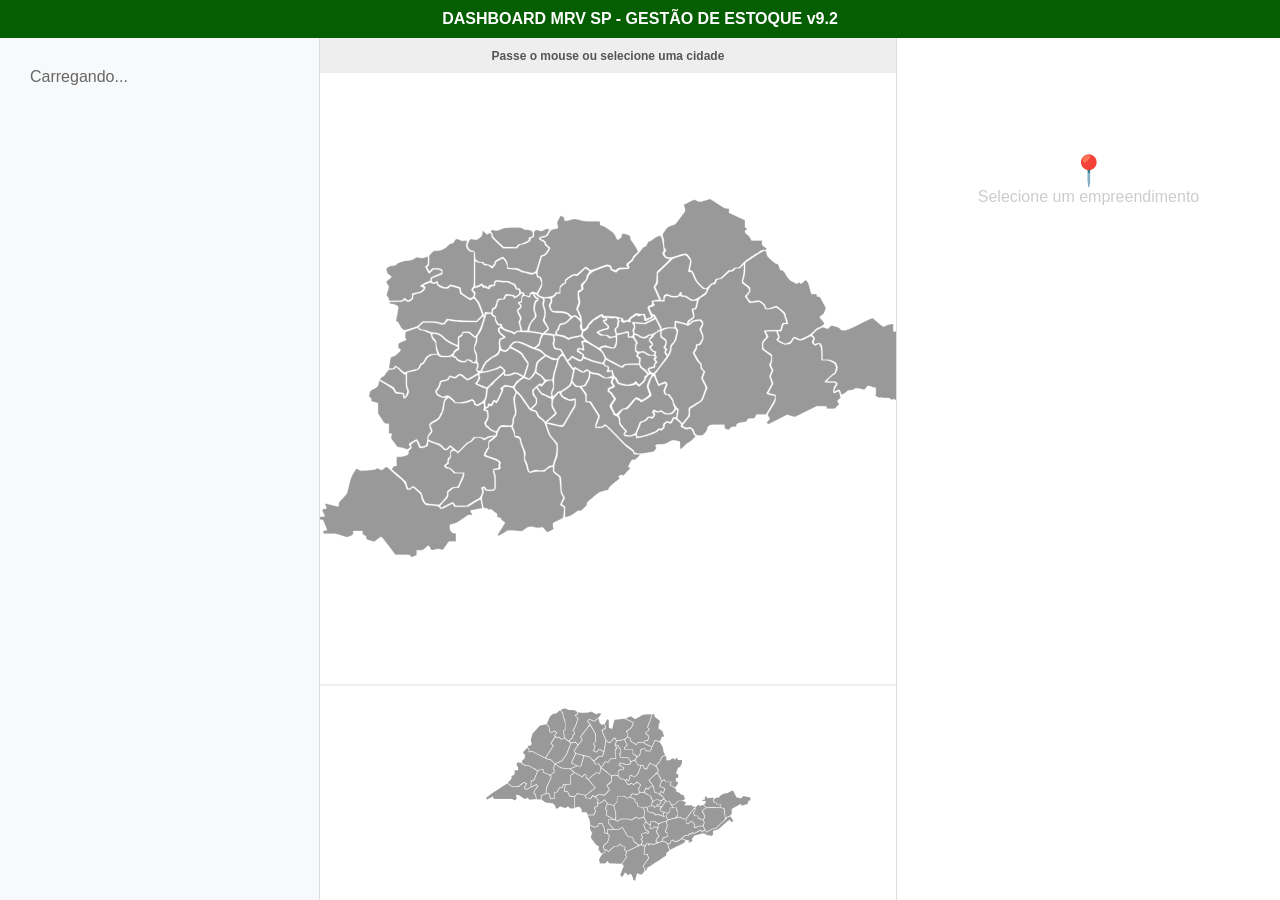
==== desktop.html @ 335ee375 "Update desktop.html" ====
<!DOCTYPE html>
<html lang="pt-br" class="notranslate">
<head>
    <meta charset="UTF-8">
    <meta name="google" content="notranslate">
    <meta name="viewport" content="width=device-width, initial-scale=1.0">
    <title>Dashboard MRV SP - v9.2</title>
    <link rel="stylesheet" href="style.css">
    <style>
        /* Estilo para o Título do Complexo ser clicável sem perder o visual */
        .separador-complexo-btn {
            background: #333;
            color: white;
            padding: 10px;
            font-size: 0.75rem;
            text-align: center;
            margin: 15px 0 5px 0;
            border-radius: 4px;
            font-weight: bold;
            text-transform: uppercase;
            width: 100%;
            border: none;
            display: block;
            cursor: pointer;
            transition: all 0.2s ease;
            box-shadow: 0 2px 4px rgba(0,0,0,0.2);
        }

        .separador-complexo-btn:hover {
            background: #444;
            transform: translateY(-2px); /* Efeito de levante no hover */
            box-shadow: 0 4px 8px rgba(0,0,0,0.3);
        }

        .separador-complexo-btn:active {
            transform: translateY(0);
            background: #222;
        }

        .notranslate { translate: no !important; }
    </style>
</head>
<body>

    <div class="header">DASHBOARD MRV SP - GESTÃO DE ESTOQUE v9.2</div>

    <div class="wrapper">
        <aside class="sidebar-esq" id="lista-imoveis">
            <div style="padding:20px; color:#666;">Carregando...</div>
        </aside>
        
        <main class="conteudo-centro">
            <div id="cidade-titulo">Passe o mouse ou selecione uma cidade</div> 
            <div id="caixa-a"></div> 
            <div id="caixa-b"></div> 
        </main>

        <aside class="sidebar-dir" id="ficha-tecnica">
            <div style="text-align:center; color:#ccc; margin-top:100px;">
                <p style="font-size: 30px;">📍</p>
                <p>Selecione um empreendimento</p>
            </div>
        </aside>
    </div>

    <script src="mrv-data.js"></script>
    <script src="mrv-engine.js"></script>
    
    <script>
        function gerarListaLateral() {
            const list = document.getElementById('lista-imoveis');
            if (!list) return;
            list.innerHTML = ""; 
            
            DADOS_PLANILHA.forEach(item => {
                if (!item.nome || item.nome.length > 45) return;

                if (item.tipo === 'N') {
                    // Criamos o Complexo como um BOTÃO em vez de uma DIV
                    const btnComplexo = document.createElement('button');
                    btnComplexo.className = "separador-complexo-btn notranslate";
                    btnComplexo.innerText = item.nome;
                    
                    // Ele recebe a mesma função de clique dos outros, 
                    // abrindo a vitrine do grupo todo
                    btnComplexo.onclick = () => comandoSelecao(item.id_path, item.cidade, item);
                    
                    list.appendChild(btnComplexo);
                } else {
                    const btn = document.createElement('button');
                    btn.className = `btRes notranslate`;
                    const idBotao = `btn-esq-${item.nome.replace(/[^a-zA-Z0-9]/g, '-')}`;
                    btn.id = idBotao;
                    btn.innerHTML = `<strong class="notranslate">${item.nome}</strong> ${obterHtmlEstoque(item.estoque, item.tipo)}`;
                    
                    btn.onclick = () => comandoSelecao(item.id_path, item.cidade, item);
                    list.appendChild(btn);
                }
            });
        }

        window.onload = function() {
            if (typeof iniciarApp === 'function') iniciarApp();
        };
    </script>
</body>
</html>
---- style.css ----
:root {
    --mrv-verde: #065e03;
    --mrv-verde-hover: #f0f7f0;
    --mrv-laranja: #ff8c00;
    --cinza-mapa: #999999;
    --texto-escuro: #333;
}

* { margin: 0; padding: 0; box-sizing: border-box; font-family: 'Segoe UI', sans-serif; }
body { display: flex; flex-direction: column; height: 100vh; overflow: hidden; background: white; }

.header { background: var(--mrv-verde); color: white; padding: 10px; text-align: center; font-weight: bold; }
.wrapper { display: flex; flex: 1; overflow: hidden; }

.sidebar-esq { width: 25%; border-right: 1px solid #ddd; overflow-y: auto; padding: 10px; background: #f8f9fa; }

.btRes { 
    width: 100%; padding: 8px 10px; margin-bottom: 5px; background: #fff; 
    border: 1px solid #eee; border-left: 4px solid var(--mrv-verde); 
    text-align: left; cursor: pointer; border-radius: 4px;
    display: flex; justify-content: space-between; align-items: center; 
    font-size: 0.72rem; transition: 0.15s;
}

.btRes strong { white-space: nowrap; overflow: hidden; text-overflow: ellipsis; max-width: 65%; }

.btRes:hover { 
    background: var(--mrv-verde-hover) !important; 
    border-color: var(--mrv-verde);
    transform: translateX(2px);
}

/* NOVO ESTILO SELECIONADO (Conforme o print enviado) */
.btRes.ativo { 
    background: var(--mrv-laranja) !important; 
    color: white !important; 
    border: 1px solid #d67e00 !important;
    font-weight: bold; 
}
.btRes.ativo .badge-estoque { color: white !important; }

.conteudo-centro { flex: 1; display: flex; flex-direction: column; }
#cidade-titulo { background: #eee; padding: 8px; text-align: center; font-weight: bold; font-size: 0.75rem; color: #555; height: 35px; display: flex; align-items: center; justify-content: center; }

#caixa-a { flex: 1.3; border-bottom: 2px solid #eee; display: flex; align-items: center; justify-content: center; overflow: hidden; padding: 10px; }
#caixa-b { flex: 0.45; display: flex; align-items: center; justify-content: center; overflow: hidden; padding: 5px; background: white; }

svg { width: 100%; height: 100%; }
path { fill: var(--cinza-mapa); stroke: #ffffff; stroke-width: 0.8; transition: 0.2s; pointer-events: all; }

#caixa-a path.commrv { fill: var(--mrv-verde); cursor: pointer; }
#caixa-a path:hover { fill: var(--mrv-laranja) !important; cursor: pointer; }
path.path-ativo { fill: var(--mrv-laranja) !important; stroke: #000 !important; stroke-width: 1.8px !important; }

#caixa-a path[id*="grandesaopaulo"] { fill: var(--mrv-verde) !important; cursor: pointer; }

.sidebar-dir { width: 30%; border-left: 1px solid #ddd; overflow-y: auto; padding: 15px; }
.vitrine-topo { background: var(--mrv-verde); color: white; padding: 8px; text-align: center; font-weight: bold; border-radius: 4px; margin-bottom: 15px; font-size: 0.75rem; }

.ficha-grid { display: grid; grid-template-columns: 1fr 1fr; gap: 8px; margin: 10px 0; }
.info-box { background: #f2f2f2; padding: 8px; border-radius: 4px; border: 1px solid #e5e5e5; }
.info-box label { display: block; font-size: 0.55rem; color: #777; font-weight: bold; text-transform: uppercase; }
.info-box span { font-size: 0.8rem; font-weight: 600; }
.badge-estoque { font-size: 0.7rem; font-weight: bold; }
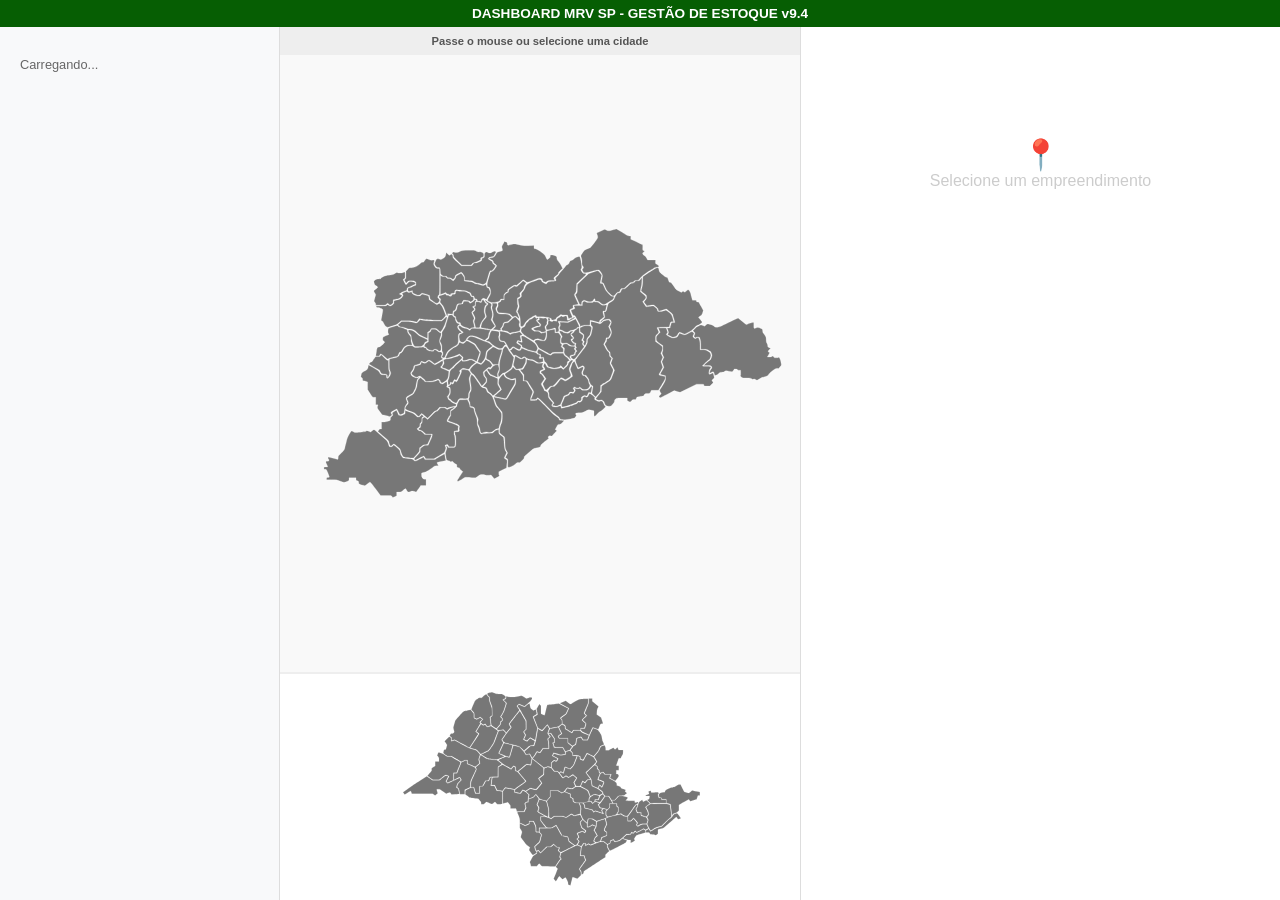
==== commit b599fb97: "Update desktop.html" ====
--- a/desktop.html
+++ b/desktop.html
@@ -4,49 +4,16 @@
     <meta charset="UTF-8">
     <meta name="google" content="notranslate">
     <meta name="viewport" content="width=device-width, initial-scale=1.0">
-    <title>Dashboard MRV SP - v9.2</title>
+    <title>Dashboard MRV SP - v9.4</title>
     <link rel="stylesheet" href="style.css">
-    <style>
-        /* Estilo para o Título do Complexo ser clicável sem perder o visual */
-        .separador-complexo-btn {
-            background: #333;
-            color: white;
-            padding: 10px;
-            font-size: 0.75rem;
-            text-align: center;
-            margin: 15px 0 5px 0;
-            border-radius: 4px;
-            font-weight: bold;
-            text-transform: uppercase;
-            width: 100%;
-            border: none;
-            display: block;
-            cursor: pointer;
-            transition: all 0.2s ease;
-            box-shadow: 0 2px 4px rgba(0,0,0,0.2);
-        }
-
-        .separador-complexo-btn:hover {
-            background: #444;
-            transform: translateY(-2px); /* Efeito de levante no hover */
-            box-shadow: 0 4px 8px rgba(0,0,0,0.3);
-        }
-
-        .separador-complexo-btn:active {
-            transform: translateY(0);
-            background: #222;
-        }
-
-        .notranslate { translate: no !important; }
-    </style>
 </head>
 <body>
 
-    <div class="header">DASHBOARD MRV SP - GESTÃO DE ESTOQUE v9.2</div>
+    <div class="header">DASHBOARD MRV SP - GESTÃO DE ESTOQUE v9.4</div>
 
     <div class="wrapper">
         <aside class="sidebar-esq" id="lista-imoveis">
-            <div style="padding:20px; color:#666;">Carregando...</div>
+            <div style="padding:20px; color:#666; font-size: 0.8rem;">Carregando...</div>
         </aside>
         
         <main class="conteudo-centro">
@@ -73,29 +40,21 @@
             list.innerHTML = ""; 
             
             DADOS_PLANILHA.forEach(item => {
-                if (!item.nome || item.nome.length > 45) return;
-
+                if (!item.nome) return;
+                const btn = document.createElement('button');
+                const idLimpo = item.nome.replace(/[^a-zA-Z0-9]/g, '-');
+                btn.id = `btn-esq-${idLimpo}`;
+                
                 if (item.tipo === 'N') {
-                    // Criamos o Complexo como um BOTÃO em vez de uma DIV
-                    const btnComplexo = document.createElement('button');
-                    btnComplexo.className = "separador-complexo-btn notranslate";
-                    btnComplexo.innerText = item.nome;
-                    
-                    // Ele recebe a mesma função de clique dos outros, 
-                    // abrindo a vitrine do grupo todo
-                    btnComplexo.onclick = () => comandoSelecao(item.id_path, item.cidade, item);
-                    
-                    list.appendChild(btnComplexo);
+                    btn.className = "separador-complexo-btn notranslate";
+                    btn.innerHTML = `<strong>${item.nome.toUpperCase()}</strong>`;
                 } else {
-                    const btn = document.createElement('button');
-                    btn.className = `btRes notranslate`;
-                    const idBotao = `btn-esq-${item.nome.replace(/[^a-zA-Z0-9]/g, '-')}`;
-                    btn.id = idBotao;
+                    btn.className = "btRes notranslate";
                     btn.innerHTML = `<strong class="notranslate">${item.nome}</strong> ${obterHtmlEstoque(item.estoque, item.tipo)}`;
-                    
-                    btn.onclick = () => comandoSelecao(item.id_path, item.cidade, item);
-                    list.appendChild(btn);
                 }
+                
+                btn.onclick = () => comandoSelecao(item.id_path, item.cidade, item);
+                list.appendChild(btn);
             });
         }
 
--- a/style.css
+++ b/style.css
@@ -1,64 +1,78 @@
 :root {
     --mrv-verde: #065e03;
-    --mrv-verde-hover: #f0f7f0;
     --mrv-laranja: #ff8c00;
-    --cinza-mapa: #999999;
+    --vermelho-mrv: #e31010;
     --texto-escuro: #333;
 }
 
 * { margin: 0; padding: 0; box-sizing: border-box; font-family: 'Segoe UI', sans-serif; }
 body { display: flex; flex-direction: column; height: 100vh; overflow: hidden; background: white; }
 
-.header { background: var(--mrv-verde); color: white; padding: 10px; text-align: center; font-weight: bold; }
+.header { background: var(--mrv-verde); color: white; padding: 6px; text-align: center; font-weight: bold; font-size: 0.85rem; }
 .wrapper { display: flex; flex: 1; overflow: hidden; }
 
-.sidebar-esq { width: 25%; border-right: 1px solid #ddd; overflow-y: auto; padding: 10px; background: #f8f9fa; }
+/* Barra Lateral Esquerda */
+.sidebar-esq { width: 280px; border-right: 1px solid #ddd; overflow-y: auto; padding: 10px 0; background: #f8f9fa; flex-shrink: 0; }
 
-.btRes { 
-    width: 100%; padding: 8px 10px; margin-bottom: 5px; background: #fff; 
-    border: 1px solid #eee; border-left: 4px solid var(--mrv-verde); 
-    text-align: left; cursor: pointer; border-radius: 4px;
-    display: flex; justify-content: space-between; align-items: center; 
-    font-size: 0.72rem; transition: 0.15s;
+.separador-complexo-btn, .btRes {
+    width: 92% !important;
+    margin: 4px auto !important;
+    min-height: 28px !important;
+    display: flex !important;
+    align-items: center !important;
+    padding: 4px 8px !important;
+    border-radius: 4px;
+    font-size: 0.68rem;
+    cursor: pointer;
+    border: 1px solid #ddd;
+    transition: 0.2s;
+    text-align: left;
 }
 
-.btRes strong { white-space: nowrap; overflow: hidden; text-overflow: ellipsis; max-width: 65%; }
+/* Estilo para COMPLEXO */
+.separador-complexo-btn { background: #333 !important; color: white !important; justify-content: center !important; font-weight: bold; text-transform: uppercase; border: none !important; }
+.separador-complexo-btn:hover { background: #444 !important; }
 
-.btRes:hover { 
-    background: var(--mrv-verde-hover) !important; 
-    border-color: var(--mrv-verde);
-    transform: translateX(2px);
-}
+/* Estilo para RESIDENCIAL */
+.btRes { background: #fff; border-left: 4px solid var(--mrv-verde) !important; justify-content: space-between; color: var(--texto-escuro); }
+.btRes:hover { background-color: #e0e0e0 !important; border: 1px solid var(--mrv-verde) !important; }
+.btRes.ativo { background-color: var(--mrv-laranja) !important; color: white !important; border: 1px solid var(--mrv-verde) !important; }
+.btRes.ativo strong { color: white !important; }
 
-/* NOVO ESTILO SELECIONADO (Conforme o print enviado) */
-.btRes.ativo { 
-    background: var(--mrv-laranja) !important; 
-    color: white !important; 
-    border: 1px solid #d67e00 !important;
-    font-weight: bold; 
-}
-.btRes.ativo .badge-estoque { color: white !important; }
+.badge-estoque { font-size: 0.62rem; font-weight: bold; white-space: nowrap; }
 
-.conteudo-centro { flex: 1; display: flex; flex-direction: column; }
-#cidade-titulo { background: #eee; padding: 8px; text-align: center; font-weight: bold; font-size: 0.75rem; color: #555; height: 35px; display: flex; align-items: center; justify-content: center; }
+/* Área Central */
+.conteudo-centro { flex: 1; display: flex; flex-direction: column; background: #fff; overflow: hidden; }
+#cidade-titulo { background: #eee; padding: 4px; text-align: center; font-weight: bold; font-size: 0.7rem; color: #555; height: 28px; display: flex; align-items: center; justify-content: center; }
 
-#caixa-a { flex: 1.3; border-bottom: 2px solid #eee; display: flex; align-items: center; justify-content: center; overflow: hidden; padding: 10px; }
-#caixa-b { flex: 0.45; display: flex; align-items: center; justify-content: center; overflow: hidden; padding: 5px; background: white; }
+#caixa-a { flex: 1.3; border-bottom: 2px solid #eee; display: flex; align-items: center; justify-content: center; padding: 10px; overflow: hidden; background: #f9f9f9; }
+#caixa-b { flex: 0.45; display: flex; align-items: center; justify-content: center; padding: 10px; background: white; overflow: hidden; }
 
-svg { width: 100%; height: 100%; }
-path { fill: var(--cinza-mapa); stroke: #ffffff; stroke-width: 0.8; transition: 0.2s; pointer-events: all; }
+/* MAPAS */
+svg { width: 100% !important; height: 100% !important; max-width: 100%; max-height: 100%; display: block; }
+path { fill: #777; stroke: #ffffff; stroke-width: 0.8; pointer-events: all; transition: 0.2s; }
+path.commrv { fill: var(--mrv-verde) !important; cursor: pointer; }
+path:not(.commrv):hover { fill: #bbb !important; }
+path.commrv:hover, path.path-ativo { fill: var(--mrv-laranja) !important; stroke: #000 !important; stroke-width: 1px !important; }
 
-#caixa-a path.commrv { fill: var(--mrv-verde); cursor: pointer; }
-#caixa-a path:hover { fill: var(--mrv-laranja) !important; cursor: pointer; }
-path.path-ativo { fill: var(--mrv-laranja) !important; stroke: #000 !important; stroke-width: 1.8px !important; }
+/* Vitrine Direita */
+.sidebar-dir { width: 480px; border-left: 1px solid #ddd; overflow-y: auto; padding: 10px; flex-shrink: 0; background: #fff; }
+.vitrine-topo { background: var(--mrv-verde); color: white; padding: 8px; text-align: center; font-weight: bold; border-radius: 4px; margin-bottom: 10px; font-size: 0.75rem; text-transform: uppercase; }
 
-#caixa-a path[id*="grandesaopaulo"] { fill: var(--mrv-verde) !important; cursor: pointer; }
+/* TABELA DE PREÇOS */
+.tabela-mrv { width: 100%; border-collapse: collapse; margin: 8px 0; font-size: 0.7rem; border: 1px solid #ddd; }
+.tabela-mrv th { background: #e0e0e0; padding: 6px; font-weight: 800; border: 1px solid #fff; text-transform: uppercase; }
+.tabela-mrv th.laranja { background: var(--mrv-laranja); color: #000; }
+.tabela-mrv td { padding: 6px; border: 1px solid #fff; text-align: center; background: #f8f8f8; }
+.tabela-mrv td.destaque { background: #fff3d6; font-weight: 800; color: var(--mrv-verde); }
 
-.sidebar-dir { width: 30%; border-left: 1px solid #ddd; overflow-y: auto; padding: 15px; }
-.vitrine-topo { background: var(--mrv-verde); color: white; padding: 8px; text-align: center; font-weight: bold; border-radius: 4px; margin-bottom: 15px; font-size: 0.75rem; }
+.info-box { background: #f2f2f2; padding: 6px 10px; border-radius: 4px; border: 1px solid #e5e5e5; display: flex; align-items: center; justify-content: space-between; margin-bottom: 5px; }
+.info-box label { font-size: 0.55rem; color: #666; font-weight: bold; text-transform: uppercase; }
+.info-box span { font-size: 0.7rem; font-weight: 700; color: #333; }
 
-.ficha-grid { display: grid; grid-template-columns: 1fr 1fr; gap: 8px; margin: 10px 0; }
-.info-box { background: #f2f2f2; padding: 8px; border-radius: 4px; border: 1px solid #e5e5e5; }
-.info-box label { display: block; font-size: 0.55rem; color: #777; font-weight: bold; text-transform: uppercase; }
-.info-box span { font-size: 0.8rem; font-weight: 600; }
-.badge-estoque { font-size: 0.7rem; font-weight: bold; }
+.box-argumento { margin-top: 6px; padding: 8px; border-radius: 4px; border-left: 4px solid #ddd; }
+.box-argumento label { display: block; font-size: 0.52rem; font-weight: bold; text-transform: uppercase; margin-bottom: 2px; }
+.box-argumento p { font-size: 0.72rem; color: #444; line-height: 1.3; }
+.box-dica { background: #fffde6; border-left-color: #f3d221; }
+
+.btn-maps { display: inline-flex; align-items: center; background: #4285F4; color: white !important; text-decoration: none; padding: 4px 8px; border-radius: 4px; font-size: 0.65rem; font-weight: bold; }
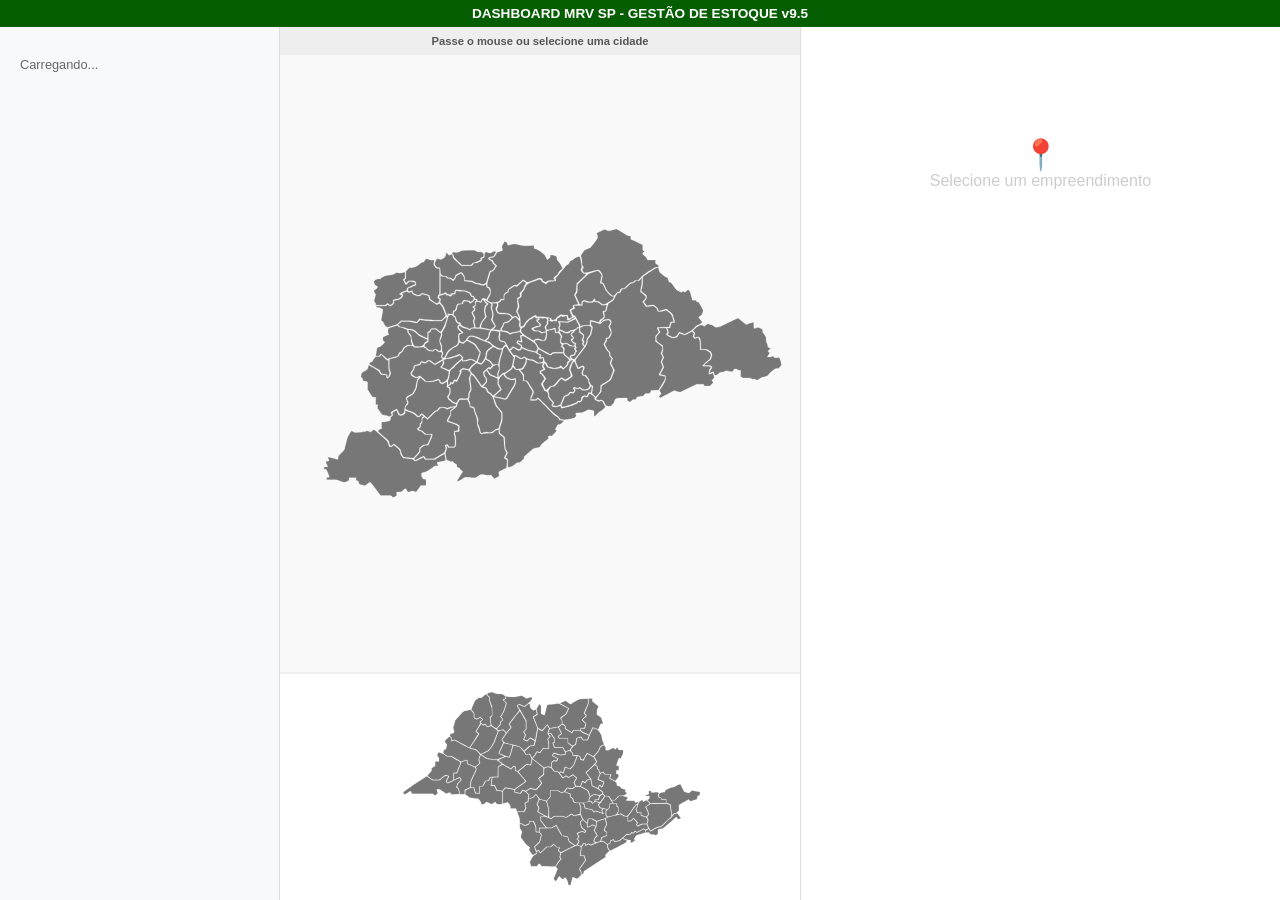
==== commit 929dd167: "Update desktop.html" ====
--- a/desktop.html
+++ b/desktop.html
@@ -4,12 +4,12 @@
     <meta charset="UTF-8">
     <meta name="google" content="notranslate">
     <meta name="viewport" content="width=device-width, initial-scale=1.0">
-    <title>Dashboard MRV SP - v9.4</title>
+    <title>Dashboard MRV SP - v9.5</title>
     <link rel="stylesheet" href="style.css">
 </head>
 <body>
 
-    <div class="header">DASHBOARD MRV SP - GESTÃO DE ESTOQUE v9.4</div>
+    <div class="header">DASHBOARD MRV SP - GESTÃO DE ESTOQUE v9.5</div>
 
     <div class="wrapper">
         <aside class="sidebar-esq" id="lista-imoveis">
@@ -53,7 +53,9 @@
                     btn.innerHTML = `<strong class="notranslate">${item.nome}</strong> ${obterHtmlEstoque(item.estoque, item.tipo)}`;
                 }
                 
-                btn.onclick = () => comandoSelecao(item.id_path, item.cidade, item);
+                btn.onclick = () => {
+                    comandoSelecao(item.id_path, item.cidade, item);
+                };
                 list.appendChild(btn);
             });
         }
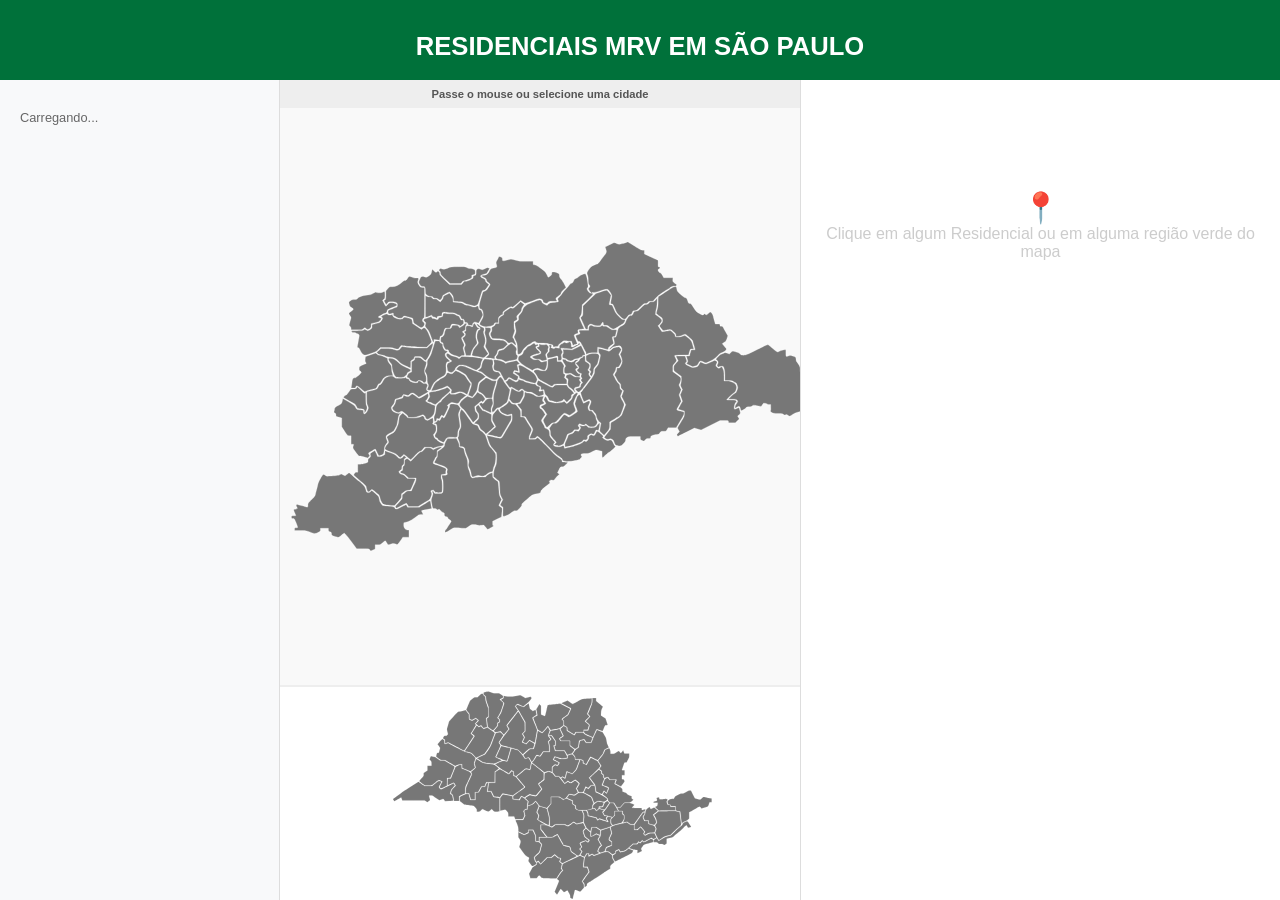
==== commit 13e6f0f9: "Update desktop.html" ====
--- a/desktop.html
+++ b/desktop.html
@@ -4,12 +4,30 @@
     <meta charset="UTF-8">
     <meta name="google" content="notranslate">
     <meta name="viewport" content="width=device-width, initial-scale=1.0">
-    <title>Dashboard MRV SP - v9.5</title>
+    <title>Dashboard MRV SP - v9.6</title>
     <link rel="stylesheet" href="style.css">
+    <style>
+        /* Ajuste da Faixa Verde conforme solicitado */
+        .header {
+            background-color: #00713a !important;
+            height: 80px !important;
+            line-height: 80px !important; /* Centraliza o texto verticalmente */
+            font-size: 1.6rem !important;
+            font-weight: bold !important;
+            text-align: center !important;
+            color: white !important;
+            display: block !important;
+        }
+        
+        /* Garante que o conteúdo abaixo não fique colado na faixa */
+        .wrapper {
+            height: calc(100vh - 80px);
+        }
+    </style>
 </head>
 <body>
 
-    <div class="header">DASHBOARD MRV SP - GESTÃO DE ESTOQUE v9.5</div>
+    <div class="header">RESIDENCIAIS MRV EM SÃO PAULO</div>
 
     <div class="wrapper">
         <aside class="sidebar-esq" id="lista-imoveis">
@@ -25,7 +43,7 @@
         <aside class="sidebar-dir" id="ficha-tecnica">
             <div style="text-align:center; color:#ccc; margin-top:100px;">
                 <p style="font-size: 30px;">📍</p>
-                <p>Selecione um empreendimento</p>
+                <p>Clique em algum Residencial ou em alguma região verde do mapa</p>
             </div>
         </aside>
     </div>
@@ -34,6 +52,7 @@
     <script src="mrv-engine.js"></script>
     
     <script>
+        // Função atualizada para garantir a troca de mapa ao clicar no botão
         function gerarListaLateral() {
             const list = document.getElementById('lista-imoveis');
             if (!list) return;
@@ -53,8 +72,12 @@
                     btn.innerHTML = `<strong class="notranslate">${item.nome}</strong> ${obterHtmlEstoque(item.estoque, item.tipo)}`;
                 }
                 
+                // O ONCLICK agora passa o id_path e cidade para disparar a lógica do engine
                 btn.onclick = () => {
-                    comandoSelecao(item.id_path, item.cidade, item);
+                    if (typeof comandoSelecao === 'function') {
+                        // Passamos o id_path e a cidade (que é o ID da região no mapa)
+                        comandoSelecao(item.id_path, item.cidade, item);
+                    }
                 };
                 list.appendChild(btn);
             });
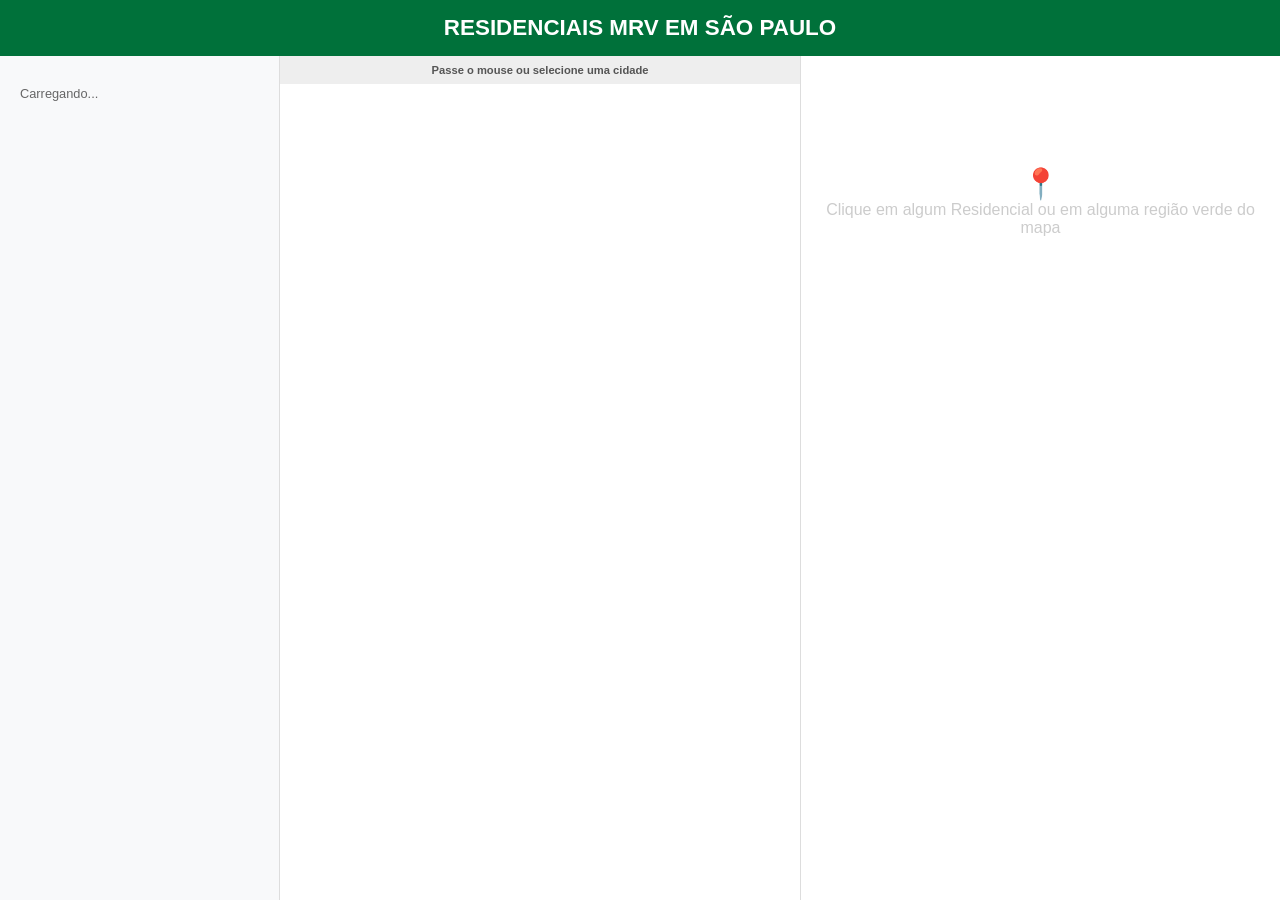
==== commit 374e55e2: "Update desktop.html" ====
--- a/desktop.html
+++ b/desktop.html
@@ -7,21 +7,29 @@
     <title>Dashboard MRV SP - v9.6</title>
     <link rel="stylesheet" href="style.css">
     <style>
-        /* Ajuste da Faixa Verde conforme solicitado */
+        /* Ajuste da Faixa Verde (Reduzida em 30%) */
         .header {
             background-color: #00713a !important;
-            height: 80px !important;
-            line-height: 80px !important; /* Centraliza o texto verticalmente */
-            font-size: 1.6rem !important;
+            height: 56px !important; /* Altura reduzida */
+            line-height: 56px !important; 
+            font-size: 1.4rem !important;
             font-weight: bold !important;
             text-align: center !important;
             color: white !important;
             display: block !important;
+            border: none !important;
+        }
+
+        /* Remove a cor cinza e bordas da caixa do mapa */
+        #caixa-a {
+            background: none !important;
+            background-color: transparent !important;
+            border: none !important;
+            box-shadow: none !important;
         }
         
-        /* Garante que o conteúdo abaixo não fique colado na faixa */
         .wrapper {
-            height: calc(100vh - 80px);
+            height: calc(100vh - 56px);
         }
     </style>
 </head>
@@ -52,7 +60,6 @@
     <script src="mrv-engine.js"></script>
     
     <script>
-        // Função atualizada para garantir a troca de mapa ao clicar no botão
         function gerarListaLateral() {
             const list = document.getElementById('lista-imoveis');
             if (!list) return;
@@ -72,10 +79,8 @@
                     btn.innerHTML = `<strong class="notranslate">${item.nome}</strong> ${obterHtmlEstoque(item.estoque, item.tipo)}`;
                 }
                 
-                // O ONCLICK agora passa o id_path e cidade para disparar a lógica do engine
                 btn.onclick = () => {
                     if (typeof comandoSelecao === 'function') {
-                        // Passamos o id_path e a cidade (que é o ID da região no mapa)
                         comandoSelecao(item.id_path, item.cidade, item);
                     }
                 };
--- a/style.css
+++ b/style.css
@@ -1,5 +1,5 @@
 :root {
-    --mrv-verde: #065e03;
+    --mrv-verde: #00713a; /* Ajustado para o tom oficial das fotos */
     --mrv-laranja: #ff8c00;
     --vermelho-mrv: #e31010;
     --texto-escuro: #333;
@@ -8,8 +8,26 @@
 * { margin: 0; padding: 0; box-sizing: border-box; font-family: 'Segoe UI', sans-serif; }
 body { display: flex; flex-direction: column; height: 100vh; overflow: hidden; background: white; }
 
-.header { background: var(--mrv-verde); color: white; padding: 6px; text-align: center; font-weight: bold; font-size: 0.85rem; }
-.wrapper { display: flex; flex: 1; overflow: hidden; }
+/* FAIXA VERDE CENTRALIZADA */
+.header { 
+    background: var(--mrv-verde) !important; 
+    color: white !important; 
+    height: 48px !important; 
+    display: flex !important;
+    align-items: center !important;    /* Meio vertical */
+    justify-content: center !important; /* Meio horizontal */
+    font-weight: bold; 
+    font-size: 1.3rem; 
+    text-align: center;
+    width: 100%;
+}
+
+.wrapper { 
+    display: flex; 
+    flex: 1; 
+    height: calc(100vh - 48px); /* Desconta a faixa exata */
+    overflow: hidden; 
+}
 
 /* Barra Lateral Esquerda */
 .sidebar-esq { width: 280px; border-right: 1px solid #ddd; overflow-y: auto; padding: 10px 0; background: #f8f9fa; flex-shrink: 0; }
@@ -45,7 +63,18 @@
 .conteudo-centro { flex: 1; display: flex; flex-direction: column; background: #fff; overflow: hidden; }
 #cidade-titulo { background: #eee; padding: 4px; text-align: center; font-weight: bold; font-size: 0.7rem; color: #555; height: 28px; display: flex; align-items: center; justify-content: center; }
 
-#caixa-a { flex: 1.3; border-bottom: 2px solid #eee; display: flex; align-items: center; justify-content: center; padding: 10px; overflow: hidden; background: #f9f9f9; }
+/* CAIXA DO MAPA SEM COR E SEM BORDAS */
+#caixa-a { 
+    flex: 1.3; 
+    display: flex; 
+    align-items: center; 
+    justify-content: center; 
+    padding: 10px; 
+    overflow: hidden; 
+    background: transparent !important; /* Removido o cinza */
+    border: none !important;            /* Removida a borda inferior */
+}
+
 #caixa-b { flex: 0.45; display: flex; align-items: center; justify-content: center; padding: 10px; background: white; overflow: hidden; }
 
 /* MAPAS */
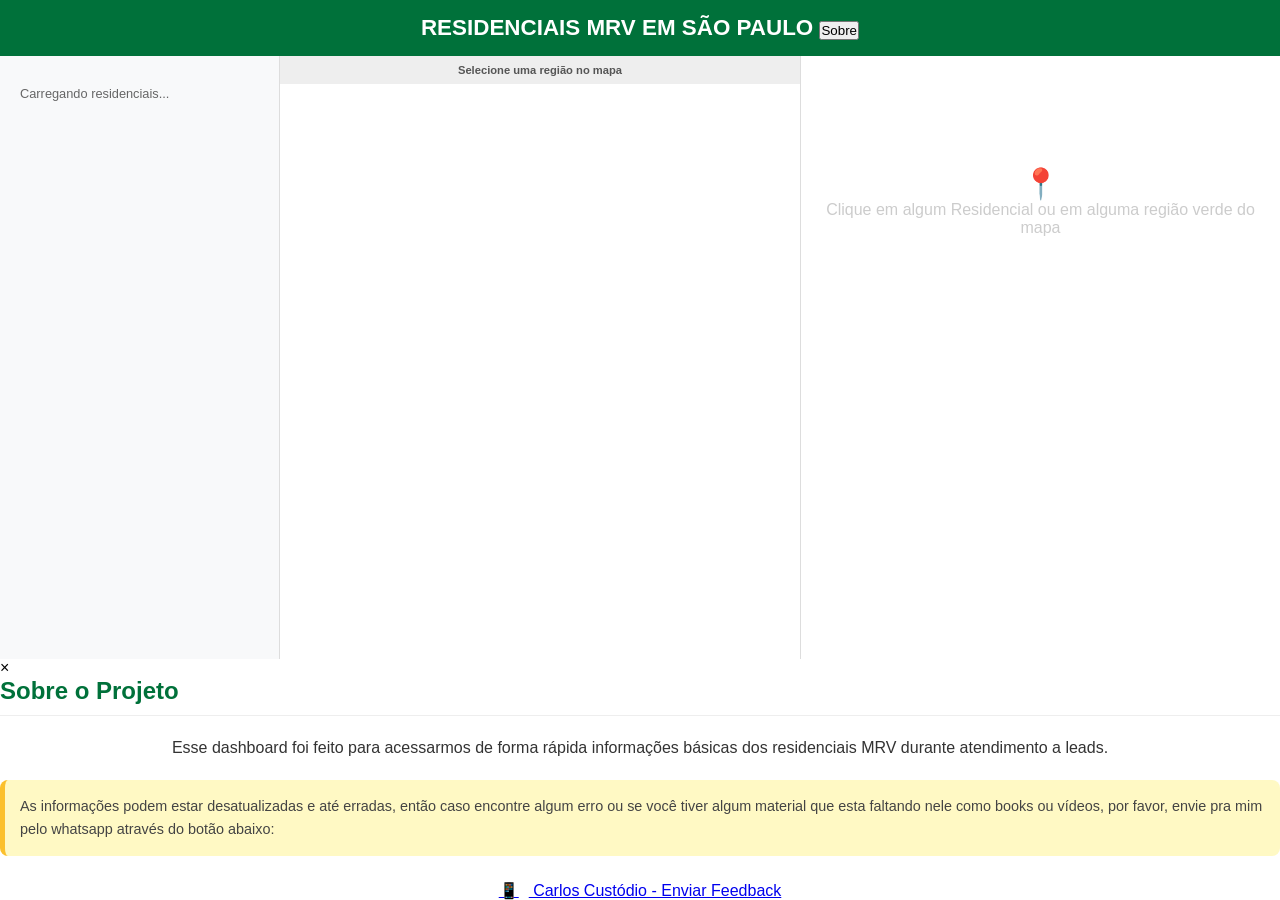
==== commit 506e0428: "Update desktop.html" ====
--- a/desktop.html
+++ b/desktop.html
@@ -4,46 +4,23 @@
     <meta charset="UTF-8">
     <meta name="google" content="notranslate">
     <meta name="viewport" content="width=device-width, initial-scale=1.0">
-    <title>Dashboard MRV SP - v9.6</title>
+    <title>Dashboard MRV SP</title>
     <link rel="stylesheet" href="style.css">
-    <style>
-        /* Ajuste da Faixa Verde (Reduzida em 30%) */
-        .header {
-            background-color: #00713a !important;
-            height: 56px !important; /* Altura reduzida */
-            line-height: 56px !important; 
-            font-size: 1.4rem !important;
-            font-weight: bold !important;
-            text-align: center !important;
-            color: white !important;
-            display: block !important;
-            border: none !important;
-        }
-
-        /* Remove a cor cinza e bordas da caixa do mapa */
-        #caixa-a {
-            background: none !important;
-            background-color: transparent !important;
-            border: none !important;
-            box-shadow: none !important;
-        }
-        
-        .wrapper {
-            height: calc(100vh - 56px);
-        }
-    </style>
 </head>
 <body>
 
-    <div class="header">RESIDENCIAIS MRV EM SÃO PAULO</div>
+    <div class="header">
+        RESIDENCIAIS MRV EM SÃO PAULO
+        <button id="btn-sobre">Sobre</button>
+    </div>
 
     <div class="wrapper">
         <aside class="sidebar-esq" id="lista-imoveis">
-            <div style="padding:20px; color:#666; font-size: 0.8rem;">Carregando...</div>
+            <div style="padding:20px; color:#666; font-size: 0.8rem;">Carregando residenciais...</div>
         </aside>
         
         <main class="conteudo-centro">
-            <div id="cidade-titulo">Passe o mouse ou selecione uma cidade</div> 
+            <div id="cidade-titulo">Selecione uma região no mapa</div> 
             <div id="caixa-a"></div> 
             <div id="caixa-b"></div> 
         </main>
@@ -56,41 +33,31 @@
         </aside>
     </div>
 
+    <div id="modal-sobre" class="modal">
+        <div class="modal-content">
+            <span class="modal-close">&times;</span>
+            <h2 style="color: var(--mrv-verde); margin-bottom: 10px;">Sobre o Projeto</h2>
+            <hr style="border: 0; border-top: 1px solid #eee; margin-bottom: 20px;">
+            
+            <div class="modal-body" style="text-align: center;">
+                <p style="margin-bottom: 20px; color: #333; line-height: 1.5;">
+                    Esse dashboard foi feito para acessarmos de forma rápida informações básicas dos residenciais MRV durante atendimento a leads.
+                </p>
+                
+                <div style="background: #fff9c4; padding: 15px; border-radius: 8px; border-left: 5px solid #fbc02d; margin-bottom: 25px; text-align: left;">
+                    <p style="font-size: 0.9rem; color: #444; line-height: 1.6;">
+                        As informações podem estar desatualizadas e até erradas, então caso encontre algum erro ou se você tiver algum material que esta faltando nele como books ou vídeos, por favor, envie pra mim pelo whatsapp através do botão abaixo:
+                    </p>
+                </div>
+
+                <a href="https://wa.me/5511999999999?text=Olá%20Carlos,%20encontrei%20um%20erro/material%20para%20o%20Dashboard" target="_blank" id="btn-whatsapp-feedback">
+                    <span style="margin-right: 10px;">📱</span> Carlos Custódio - Enviar Feedback
+                </a>
+            </div>
+        </div>
+    </div>
+
     <script src="mrv-data.js"></script>
     <script src="mrv-engine.js"></script>
-    
-    <script>
-        function gerarListaLateral() {
-            const list = document.getElementById('lista-imoveis');
-            if (!list) return;
-            list.innerHTML = ""; 
-            
-            DADOS_PLANILHA.forEach(item => {
-                if (!item.nome) return;
-                const btn = document.createElement('button');
-                const idLimpo = item.nome.replace(/[^a-zA-Z0-9]/g, '-');
-                btn.id = `btn-esq-${idLimpo}`;
-                
-                if (item.tipo === 'N') {
-                    btn.className = "separador-complexo-btn notranslate";
-                    btn.innerHTML = `<strong>${item.nome.toUpperCase()}</strong>`;
-                } else {
-                    btn.className = "btRes notranslate";
-                    btn.innerHTML = `<strong class="notranslate">${item.nome}</strong> ${obterHtmlEstoque(item.estoque, item.tipo)}`;
-                }
-                
-                btn.onclick = () => {
-                    if (typeof comandoSelecao === 'function') {
-                        comandoSelecao(item.id_path, item.cidade, item);
-                    }
-                };
-                list.appendChild(btn);
-            });
-        }
-
-        window.onload = function() {
-            if (typeof iniciarApp === 'function') iniciarApp();
-        };
-    </script>
 </body>
 </html>
--- a/style.css
+++ b/style.css
@@ -1,5 +1,5 @@
 :root {
-    --mrv-verde: #00713a; /* Ajustado para o tom oficial das fotos */
+    --mrv-verde: #00713a;
     --mrv-laranja: #ff8c00;
     --vermelho-mrv: #e31010;
     --texto-escuro: #333;
@@ -10,22 +10,21 @@
 
 /* FAIXA VERDE CENTRALIZADA */
 .header { 
-    background: var(--mrv-verde) !important; 
+    background-color: var(--mrv-verde) !important; 
     color: white !important; 
-    height: 48px !important; 
-    display: flex !important;
-    align-items: center !important;    /* Meio vertical */
-    justify-content: center !important; /* Meio horizontal */
-    font-weight: bold; 
-    font-size: 1.3rem; 
-    text-align: center;
+    height: 56px !important; 
+    line-height: 56px !important; 
+    font-size: 1.4rem !important;
+    font-weight: bold !important; 
+    text-align: center !important;
     width: 100%;
+    display: block !important;
 }
 
 .wrapper { 
     display: flex; 
     flex: 1; 
-    height: calc(100vh - 48px); /* Desconta a faixa exata */
+    height: calc(100vh - 56px); 
     overflow: hidden; 
 }
 
@@ -47,12 +46,9 @@
     text-align: left;
 }
 
-/* Estilo para COMPLEXO */
 .separador-complexo-btn { background: #333 !important; color: white !important; justify-content: center !important; font-weight: bold; text-transform: uppercase; border: none !important; }
-.separador-complexo-btn:hover { background: #444 !important; }
+.btRes { background: #fff; border-left: 4px solid var(--mrv-verde) !important; justify-content: space-between; color: var(--texto-escuro); }
 
-/* Estilo para RESIDENCIAL */
-.btRes { background: #fff; border-left: 4px solid var(--mrv-verde) !important; justify-content: space-between; color: var(--texto-escuro); }
 .btRes:hover { background-color: #e0e0e0 !important; border: 1px solid var(--mrv-verde) !important; }
 .btRes.ativo { background-color: var(--mrv-laranja) !important; color: white !important; border: 1px solid var(--mrv-verde) !important; }
 .btRes.ativo strong { color: white !important; }
@@ -63,7 +59,6 @@
 .conteudo-centro { flex: 1; display: flex; flex-direction: column; background: #fff; overflow: hidden; }
 #cidade-titulo { background: #eee; padding: 4px; text-align: center; font-weight: bold; font-size: 0.7rem; color: #555; height: 28px; display: flex; align-items: center; justify-content: center; }
 
-/* CAIXA DO MAPA SEM COR E SEM BORDAS */
 #caixa-a { 
     flex: 1.3; 
     display: flex; 
@@ -71,8 +66,8 @@
     justify-content: center; 
     padding: 10px; 
     overflow: hidden; 
-    background: transparent !important; /* Removido o cinza */
-    border: none !important;            /* Removida a borda inferior */
+    background: transparent !important; 
+    border: none !important; 
 }
 
 #caixa-b { flex: 0.45; display: flex; align-items: center; justify-content: center; padding: 10px; background: white; overflow: hidden; }
@@ -99,9 +94,9 @@
 .info-box label { font-size: 0.55rem; color: #666; font-weight: bold; text-transform: uppercase; }
 .info-box span { font-size: 0.7rem; font-weight: 700; color: #333; }
 
-.box-argumento { margin-top: 6px; padding: 8px; border-radius: 4px; border-left: 4px solid #ddd; }
-.box-argumento label { display: block; font-size: 0.52rem; font-weight: bold; text-transform: uppercase; margin-bottom: 2px; }
-.box-argumento p { font-size: 0.72rem; color: #444; line-height: 1.3; }
+.box-argumento { margin-top: 6px; padding: 10px; border-radius: 4px; border-left: 4px solid #ddd; }
+.box-argumento label { display: block; font-size: 0.52rem; font-weight: bold; text-transform: uppercase; margin-bottom: 5px; }
+.box-argumento p { font-size: 0.72rem; color: #444; line-height: 1.4; }
 .box-dica { background: #fffde6; border-left-color: #f3d221; }
 
 .btn-maps { display: inline-flex; align-items: center; background: #4285F4; color: white !important; text-decoration: none; padding: 4px 8px; border-radius: 4px; font-size: 0.65rem; font-weight: bold; }
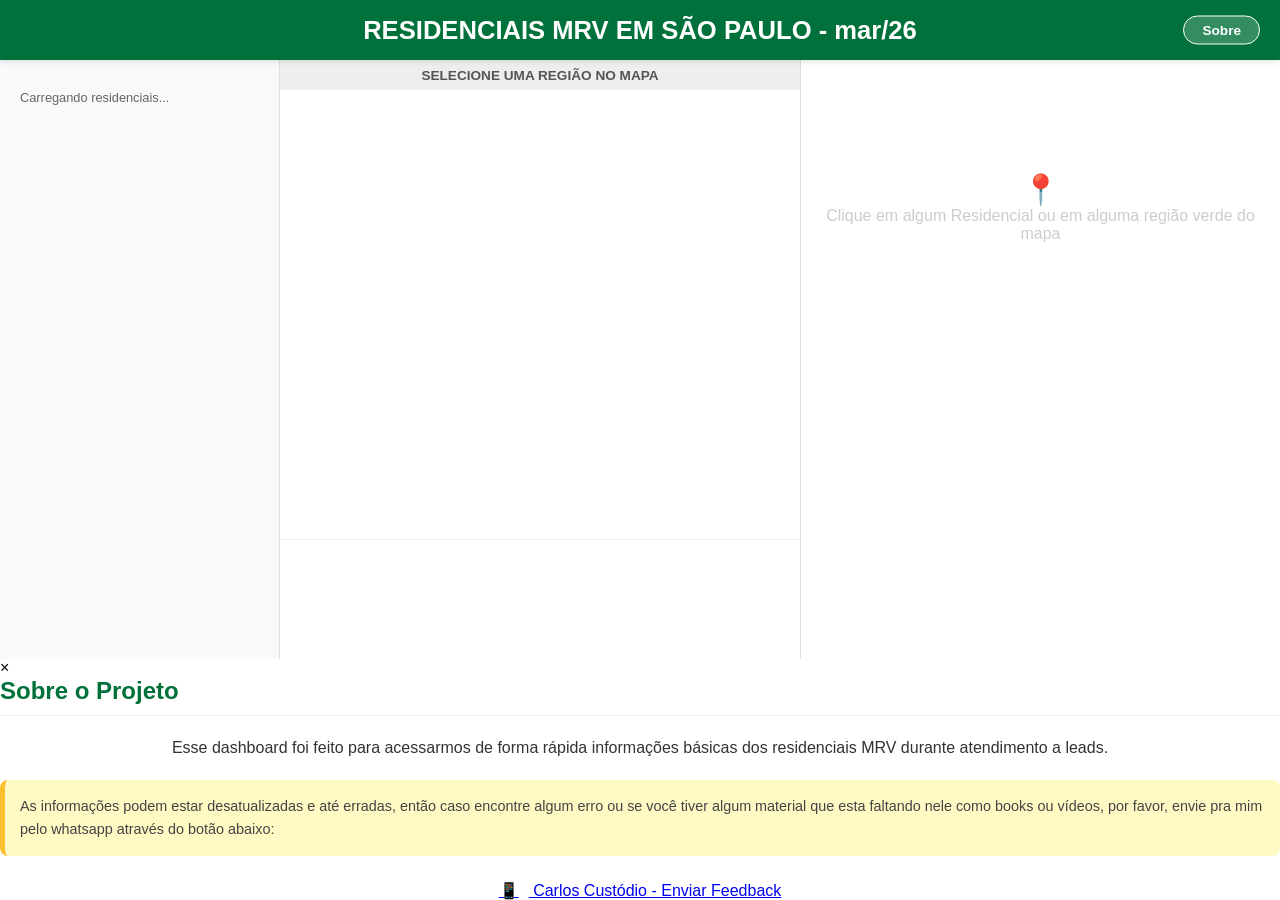
==== commit a84772b1: "Update desktop.html" ====
--- a/desktop.html
+++ b/desktop.html
@@ -5,12 +5,12 @@
     <meta name="google" content="notranslate">
     <meta name="viewport" content="width=device-width, initial-scale=1.0">
     <title>Dashboard MRV SP</title>
-    <link rel="stylesheet" href="style.css">
+    <link rel="stylesheet" href="desktop.css">
 </head>
 <body>
 
     <div class="header">
-        RESIDENCIAIS MRV EM SÃO PAULO
+        RESIDENCIAIS MRV EM SÃO PAULO - mar/26
         <button id="btn-sobre">Sobre</button>
     </div>
 
@@ -57,7 +57,7 @@
         </div>
     </div>
 
-    <script src="mrv-data.js"></script>
-    <script src="mrv-engine.js"></script>
+    <script src="mapa-SP.js"></script>
+    <script src="desktop.js"></script>
 </body>
 </html>
--- a/desktop.css
+++ b/desktop.css
@@ -0,0 +1,279 @@
+/* ==========================================================================
+   1. VARIÁVEIS E RESET
+   ========================================================================== */
+:root {
+    --mrv-verde: #00713a;
+    --mrv-laranja: #ff8c00;
+    --mrv-preto: #333;
+    --vermelho-mrv: #e31010;
+    --cinza-claro: #f4f4f4;
+    --cinza-divisor: #ccc;
+    --cinza-mapa: #777;
+
+    /* Cores das Zonas (Padrão MRV SP) */
+    --mrv-zo: #f37021; 
+    --mrv-zl: #e31c19; /* Vermelho forte */
+    --mrv-zn: #0054a6; /* Azul */
+    --mrv-zs: #d1147e; /* Rosa/Pink */
+}
+
+* { margin: 0; padding: 0; box-sizing: border-box; font-family: 'Segoe UI', Tahoma, Geneva, Verdana, sans-serif; }
+
+body { 
+    display: flex; 
+    flex-direction: column; 
+    height: 100vh; 
+    overflow: hidden; 
+    background: white; 
+}
+
+/* ==========================================================================
+   2. HEADER
+   ========================================================================== */
+.header { 
+    background-color: var(--mrv-verde) !important; 
+    color: white !important; 
+    height: 60px !important; 
+    line-height: 60px !important; 
+    font-size: 1.6rem !important; 
+    font-weight: bold !important; 
+    text-align: center;
+    flex-shrink: 0;
+    position: relative;
+    box-shadow: 0 2px 5px rgba(0,0,0,0.1);
+    z-index: 10;
+}
+
+#btn-sobre {
+    position: absolute;
+    right: 20px;
+    top: 50%;
+    transform: translateY(-50%);
+    background: rgba(255,255,255,0.2);
+    border: 1px solid white;
+    color: white;
+    padding: 6px 18px;
+    border-radius: 20px;
+    cursor: pointer;
+    font-size: 0.85rem;
+    font-weight: bold;
+    transition: all 0.2s;
+}
+
+#btn-sobre:hover { background: white; color: var(--mrv-verde); }
+
+/* ==========================================================================
+   3. ESTRUTURA PRINCIPAL
+   ========================================================================== */
+.wrapper { 
+    display: flex; 
+    flex: 1; 
+    height: calc(100vh - 60px); 
+    overflow: hidden; 
+}
+
+/* ==========================================================================
+   4. SIDEBAR ESQUERDA (LISTA)
+   ========================================================================== */
+.sidebar-esq { 
+    width: 280px; 
+    border-right: 1px solid #ddd; 
+    overflow-y: auto; 
+    padding: 10px 0; 
+    background: #f8f9fa; 
+    flex-shrink: 0; 
+}
+
+/* Base comum para botões */
+.btRes, .separador-complexo-btn {
+    width: 92% !important; 
+    margin: 4px auto !important; 
+    min-height: 32px;
+    display: flex !important; 
+    align-items: center !important; 
+    padding: 6px 10px !important;
+    border-radius: 4px; 
+    font-size: 0.72rem; 
+    cursor: pointer; 
+    text-decoration: none;
+    transition: all 0.15s ease;
+}
+
+/* --- ESTILO DOS PRÉDIOS (Residenciais) --- */
+.btRes { 
+    background: #fff; 
+    border: 1px solid #ddd;
+    border-left: 6px solid var(--mrv-verde) !important; /* Tarja na ESQUERDA */
+    justify-content: space-between; 
+    color: #333; 
+}
+
+/* Cores das Tarjas Esquerdas */
+.btRes.btn-zo { border-left-color: var(--mrv-zo) !important; }
+.btRes.btn-zl { border-left-color: var(--mrv-zl) !important; }
+.btRes.btn-zn { border-left-color: var(--mrv-zn) !important; }
+.btRes.btn-zs { border-left-color: var(--mrv-zs) !important; }
+.btRes.btn-verde { border-left-color: var(--mrv-verde) !important; }
+
+.btRes:hover { background-color: #f0f0f0 !important; }
+.btRes.ativo { 
+    background-color: var(--mrv-laranja) !important; 
+    color: white !important; 
+    border: 1px solid var(--mrv-laranja) !important; 
+}
+
+/* --- ESTILO DOS COMPLEXOS (Fundo Colorido) --- */
+.separador-complexo-btn { 
+    background: #333 !important; /* Cor padrão caso falhe a zona */
+    color: white !important; 
+    justify-content: center !important; 
+    font-weight: bold; 
+    text-transform: uppercase; 
+    border: none !important; 
+}
+
+/* Cores de Fundo Total para Complexos */
+.separador-complexo-btn.btn-zo { background-color: var(--mrv-zo) !important; }
+.separador-complexo-btn.btn-zl { background-color: var(--mrv-zl) !important; }
+.separador-complexo-btn.btn-zn { background-color: var(--mrv-zn) !important; }
+.separador-complexo-btn.btn-zs { background-color: var(--mrv-zs) !important; }
+.separador-complexo-btn.btn-verde { background-color: var(--mrv-verde) !important; }
+
+/* ==========================================================================
+   5. CENTRO (MAPAS)
+   ========================================================================== */
+.conteudo-centro { flex: 1; display: flex; flex-direction: column; background: #fff; overflow: hidden; }
+
+#cidade-titulo { 
+    background: #eee; 
+    padding: 4px; 
+    text-align: center; 
+    font-weight: bold; 
+    font-size: 0.85rem; 
+    color: #555; 
+    height: 30px; 
+    display: flex; 
+    align-items: center; 
+    justify-content: center; 
+    text-transform: uppercase; 
+}
+
+#caixa-a { flex: 2; display: flex; align-items: center; justify-content: center; padding: 15px; overflow: hidden; }
+#caixa-b { 
+    flex: 0.4; 
+    display: flex; 
+    align-items: center; 
+    justify-content: center; 
+    padding: 5px; 
+    border-top: 1px solid #eee; 
+    cursor: pointer; 
+    background: #fff; 
+    min-height: 120px; 
+    max-height: 160px; 
+}
+
+svg { width: 100%; height: 100%; }
+path { fill: var(--cinza-mapa); stroke: #fff; stroke-width: 0.8; transition: fill 0.2s, stroke-width 0.2s; }
+path:hover { fill: #999 !important; cursor: pointer; }
+path.commrv { fill: var(--mrv-verde) !important; }
+path.commrv:hover, path.ativo { fill: var(--mrv-laranja) !important; stroke: #000 !important; stroke-width: 1.5px !important; }
+
+/* ==========================================================================
+   6. SIDEBAR DIREITA (VITRINE)
+   ========================================================================== */
+.sidebar-dir { width: 480px; border-left: 1px solid #ddd; overflow-y: auto; padding: 12px; flex-shrink: 0; }
+
+.vitrine-topo { 
+    background: var(--mrv-verde); 
+    color: white; 
+    padding: 8px; 
+    text-align: center; 
+    font-weight: bold; 
+    border-radius: 4px; 
+    margin-bottom: 8px; 
+    font-size: 0.85rem; 
+    text-transform: uppercase; 
+}
+
+.titulo-vitrine-faixa { 
+    display: flex !important; 
+    align-items: center !important; 
+    justify-content: center !important; 
+    width: 100% !important; 
+    height: 34px !important; 
+    font-weight: bold !important; 
+    font-size: 0.85rem !important; 
+    border-radius: 4px; 
+    text-transform: uppercase; 
+    color: #fff; 
+    margin-bottom: 8px; 
+}
+
+.faixa-laranja { background: var(--mrv-laranja) !important; }
+.faixa-preta { background: var(--mrv-preto) !important; }
+
+/* Ajuste das caixas de texto na vitrine */
+.sidebar-dir div[style*="border-left"] { font-size: 14px !important; line-height: 1.4 !important; }
+.sidebar-dir div[style*="border-left"] strong { font-size: 12px !important; }
+
+/* ==========================================================================
+   7. TABELAS E CARDS - AJUSTE CIRÚRGICO MINIATURAS
+   ========================================================================== */
+.card-material-item { 
+    background: #fff; 
+    border: 1px solid #e0e0e0; 
+    border-radius: 8px; 
+    padding: 10px; 
+    margin-bottom: 12px; 
+    box-shadow: 0 2px 4px rgba(0,0,0,0.05);
+    display: flex;
+    flex-direction: column;
+    gap: 8px;
+}
+
+.card-info-top {
+    display: flex;
+    align-items: center;
+    gap: 6px;
+}
+
+.card-preview-box {
+    width: 100%;
+    height: 160px; /* Altura fixa para a miniatura não esmagar */
+    border-radius: 4px;
+    overflow: hidden;
+    background: #f0f0f0;
+    border: 1px solid #eee;
+}
+
+.card-preview-box iframe {
+    width: 100%;
+    height: 100%;
+    border: none;
+}
+
+.card-actions-bottom {
+    display: flex;
+    gap: 5px;
+}
+
+.card-btn-abrir, .card-btn-copiar { 
+    flex: 1; /* Faz os dois botões terem o mesmo tamanho lado a lado */
+    height: 28px; 
+    display: flex; 
+    align-items: center; 
+    justify-content: center;
+    font-size: 0.65rem; 
+    font-weight: bold; 
+    border-radius: 4px; 
+    color: #fff; 
+    border: none; 
+    cursor: pointer;
+    text-decoration: none;
+}
+
+.card-btn-abrir { background: var(--mrv-verde) !important; }
+.card-btn-copiar { background: var(--mrv-laranja) !important; }
+
+.card-text { font-size: 0.75rem; font-weight: bold; color: #333; }
+.card-icon { font-size: 1rem; }
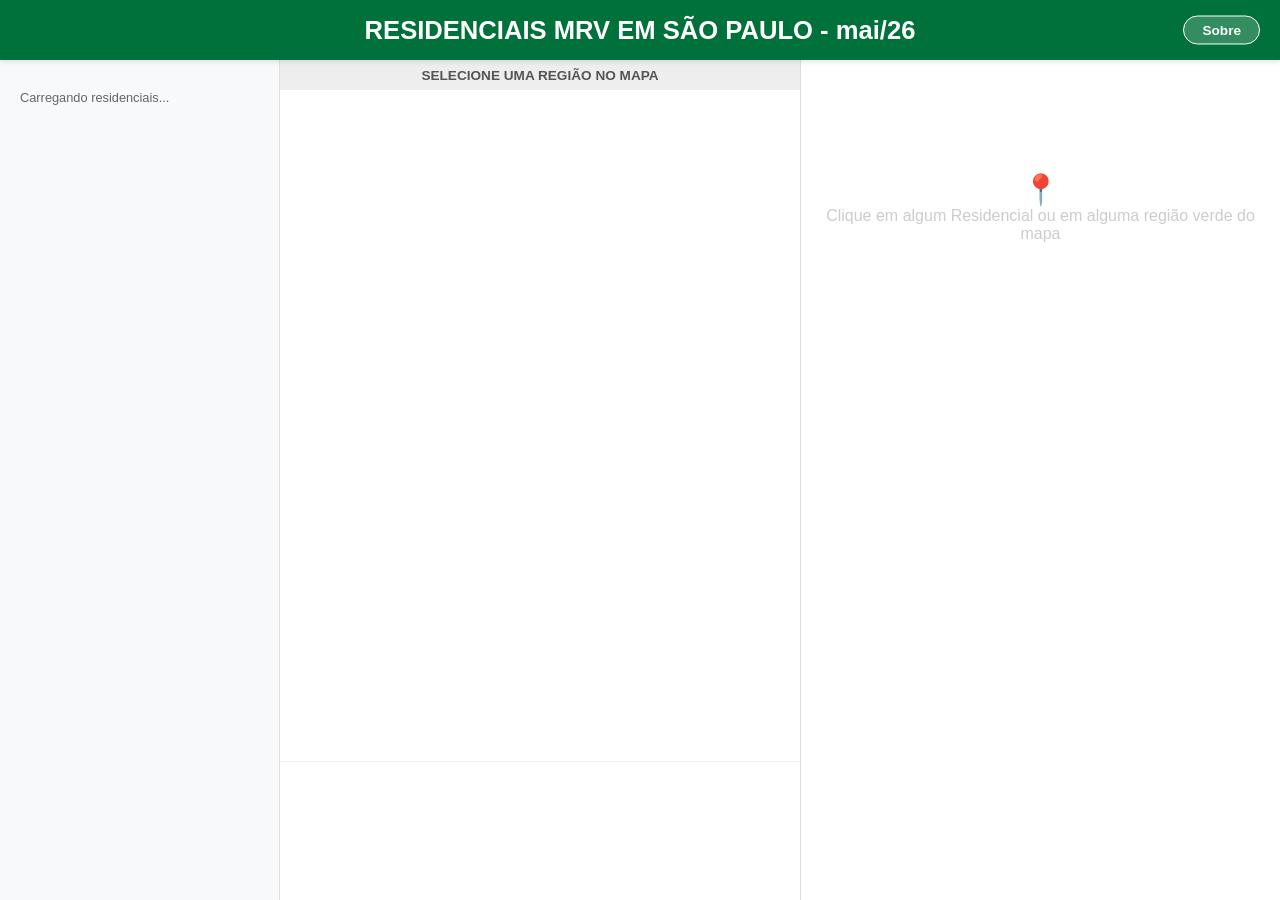
==== commit a5f1dc77: "Update desktop.html" ====
--- a/desktop.html
+++ b/desktop.html
@@ -10,7 +10,7 @@
 <body>
 
     <div class="header">
-        RESIDENCIAIS MRV EM SÃO PAULO - mar/26
+        RESIDENCIAIS MRV EM SÃO PAULO - mai/26
         <button id="btn-sobre">Sobre</button>
     </div>
 
--- a/desktop.css
+++ b/desktop.css
@@ -3,7 +3,7 @@
    ========================================================================== */
 :root {
     --mrv-verde: #00713a;
-    --mrv-laranja: #ff8c00;
+    --mrv-laranja: #f37021; /* Padronizado com o hover do mapa */
     --mrv-preto: #333;
     --vermelho-mrv: #e31010;
     --cinza-claro: #f4f4f4;
@@ -11,10 +11,10 @@
     --cinza-mapa: #777;
 
     /* Cores das Zonas (Padrão MRV SP) */
-    --mrv-zo: #f37021; 
-    --mrv-zl: #e31c19; /* Vermelho forte */
-    --mrv-zn: #0054a6; /* Azul */
-    --mrv-zs: #d1147e; /* Rosa/Pink */
+    --mrv-zo: var(--mrv-laranja); /* ZO agora usa o mesmo laranja padrão */
+    --mrv-zl: #002060; 
+    --mrv-zn: #ffc000; 
+    --mrv-zs: #ec008c; 
 }
 
 * { margin: 0; padding: 0; box-sizing: border-box; font-family: 'Segoe UI', Tahoma, Geneva, Verdana, sans-serif; }
@@ -28,7 +28,7 @@
 }
 
 /* ==========================================================================
-   2. HEADER
+   2. HEADER E BOTÃO SOBRE
    ========================================================================== */
 .header { 
     background-color: var(--mrv-verde) !important; 
@@ -60,10 +60,13 @@
     transition: all 0.2s;
 }
 
-#btn-sobre:hover { background: white; color: var(--mrv-verde); }
-
-/* ==========================================================================
-   3. ESTRUTURA PRINCIPAL
+#btn-sobre:hover { 
+    background: white; 
+    color: var(--mrv-verde); 
+}
+
+/* ==========================================================================
+   3. ESTRUTURA PRINCIPAL (WRAPPER)
    ========================================================================== */
 .wrapper { 
     display: flex; 
@@ -73,7 +76,7 @@
 }
 
 /* ==========================================================================
-   4. SIDEBAR ESQUERDA (LISTA)
+   4. SIDEBAR ESQUERDA (LISTA DE IMÓVEIS)
    ========================================================================== */
 .sidebar-esq { 
     width: 280px; 
@@ -84,65 +87,67 @@
     flex-shrink: 0; 
 }
 
-/* Base comum para botões */
 .btRes, .separador-complexo-btn {
     width: 92% !important; 
     margin: 4px auto !important; 
-    min-height: 32px;
     display: flex !important; 
     align-items: center !important; 
-    padding: 6px 10px !important;
+    padding: 8px 12px !important; /* Aumentei o padding para dar espaço */
     border-radius: 4px; 
     font-size: 0.72rem; 
     cursor: pointer; 
+    border: 1px solid #ddd; 
     text-decoration: none;
-    transition: all 0.15s ease;
-}
-
-/* --- ESTILO DOS PRÉDIOS (Residenciais) --- */
-.btRes { 
+    transition: all 0.1s ease;
+    box-sizing: border-box;
+    justify-content: space-between; /* Garante nome na esquerda e zona na direita */
+}
+
+/* HOVER: Contorno verde sem negrito */
+.btRes:hover, .separador-complexo-btn:hover { 
+    border: 1px solid var(--mrv-verde) !important;
+    background-color: #f0f0f0 !important;
+}
+
+/* CLIQUE (ATIVO) */
+.btRes.ativo, .separador-complexo-btn.ativo { 
+    background-color: #ececec !important; 
+    color: #000 !important; 
+    border: 1px solid var(--mrv-verde) !important; 
+    border-right: 5px solid var(--mrv-verde) !important; 
+    font-weight: bold;
+}
+
+/* --- RESIDENCIAIS (btRes) --- */
+.btRes.btn-zo { background-color: rgba(243, 112, 33, 0.1) !important; border-right: 5px solid var(--mrv-zo) !important; }
+.btRes.btn-zl { background-color: rgba(0, 32, 96, 0.1) !important; border-right: 5px solid var(--mrv-zl) !important; }
+.btRes.btn-zn { background-color: rgba(255, 192, 0, 0.1) !important; border-right: 5px solid var(--mrv-zn) !important; }
+.btRes.btn-zs { background-color: rgba(236, 0, 140, 0.1) !important; border-right: 5px solid var(--mrv-zs) !important; }
+
+/* --- COMPLEXOS (Mais vivos/claros que a versão anterior) --- */
+.separador-complexo-btn { 
+    color: white !important; 
+    font-weight: bold; 
+    text-transform: uppercase; 
+    border: none !important;
+}
+
+/* Cores de Complexo ajustadas */
+.separador-complexo-btn.btn-zo { background-color: #ff9d42 !important; } /* Laranja mais claro e vivo que o path */
+.separador-complexo-btn.btn-zl { background-color: #003399 !important; } 
+.separador-complexo-btn.btn-zn { background-color: #ffd700 !important; color: #333 !important; } /* Amarelo com texto escuro para ler melhor */
+.separador-complexo-btn.btn-zs { background-color: #ff33aa !important; }
+
+/* ==========================================================================
+   5. CENTRO (MAPAS E TÍTULOS)
+   ========================================================================== */
+.conteudo-centro { 
+    flex: 1; 
+    display: flex; 
+    flex-direction: column; 
     background: #fff; 
-    border: 1px solid #ddd;
-    border-left: 6px solid var(--mrv-verde) !important; /* Tarja na ESQUERDA */
-    justify-content: space-between; 
-    color: #333; 
-}
-
-/* Cores das Tarjas Esquerdas */
-.btRes.btn-zo { border-left-color: var(--mrv-zo) !important; }
-.btRes.btn-zl { border-left-color: var(--mrv-zl) !important; }
-.btRes.btn-zn { border-left-color: var(--mrv-zn) !important; }
-.btRes.btn-zs { border-left-color: var(--mrv-zs) !important; }
-.btRes.btn-verde { border-left-color: var(--mrv-verde) !important; }
-
-.btRes:hover { background-color: #f0f0f0 !important; }
-.btRes.ativo { 
-    background-color: var(--mrv-laranja) !important; 
-    color: white !important; 
-    border: 1px solid var(--mrv-laranja) !important; 
-}
-
-/* --- ESTILO DOS COMPLEXOS (Fundo Colorido) --- */
-.separador-complexo-btn { 
-    background: #333 !important; /* Cor padrão caso falhe a zona */
-    color: white !important; 
-    justify-content: center !important; 
-    font-weight: bold; 
-    text-transform: uppercase; 
-    border: none !important; 
-}
-
-/* Cores de Fundo Total para Complexos */
-.separador-complexo-btn.btn-zo { background-color: var(--mrv-zo) !important; }
-.separador-complexo-btn.btn-zl { background-color: var(--mrv-zl) !important; }
-.separador-complexo-btn.btn-zn { background-color: var(--mrv-zn) !important; }
-.separador-complexo-btn.btn-zs { background-color: var(--mrv-zs) !important; }
-.separador-complexo-btn.btn-verde { background-color: var(--mrv-verde) !important; }
-
-/* ==========================================================================
-   5. CENTRO (MAPAS)
-   ========================================================================== */
-.conteudo-centro { flex: 1; display: flex; flex-direction: column; background: #fff; overflow: hidden; }
+    overflow: hidden; 
+}
 
 #cidade-titulo { 
     background: #eee; 
@@ -158,30 +163,85 @@
     text-transform: uppercase; 
 }
 
-#caixa-a { flex: 2; display: flex; align-items: center; justify-content: center; padding: 15px; overflow: hidden; }
+#caixa-a { 
+    flex: 2; 
+    display: flex; 
+    align-items: center; 
+    justify-content: center; 
+    padding: 15px; 
+    overflow: hidden; 
+}
+
 #caixa-b { 
-    flex: 0.4; 
+    flex: 0.4; /* Reduzi de 0.8 para 0.4 para ocupar metade do espaço anterior */
     display: flex; 
     align-items: center; 
     justify-content: center; 
-    padding: 5px; 
+    padding: 5px; /* Reduzi um pouco o respiro interno */
     border-top: 1px solid #eee; 
     cursor: pointer; 
     background: #fff; 
-    min-height: 120px; 
-    max-height: 160px; 
-}
+    min-height: 120px; /* Diminuí levemente a altura mínima */
+    max-height: 160px; /* Travei uma altura máxima para não crescer demais em telas grandes */
+}
+
 
 svg { width: 100%; height: 100%; }
-path { fill: var(--cinza-mapa); stroke: #fff; stroke-width: 0.8; transition: fill 0.2s, stroke-width 0.2s; }
+
+path { 
+    fill: var(--cinza-mapa); 
+    stroke: #fff; 
+    stroke-width: 0.8; 
+    transition: fill 0.2s, stroke-width 0.2s; 
+}
+
 path:hover { fill: #999 !important; cursor: pointer; }
 path.commrv { fill: var(--mrv-verde) !important; }
-path.commrv:hover, path.ativo { fill: var(--mrv-laranja) !important; stroke: #000 !important; stroke-width: 1.5px !important; }
-
-/* ==========================================================================
-   6. SIDEBAR DIREITA (VITRINE)
-   ========================================================================== */
-.sidebar-dir { width: 480px; border-left: 1px solid #ddd; overflow-y: auto; padding: 12px; flex-shrink: 0; }
+path.commrv:hover, path.ativo { 
+    fill: var(--mrv-laranja) !important; 
+    stroke: #000 !important; 
+    stroke-width: 1.5px !important; 
+}
+
+/* ==========================================================================
+   6. SIDEBAR DIREITA (VITRINE / FICHA TÉCNICA)
+   ========================================================================== */
+.sidebar-dir { 
+    width: 480px; 
+    border-left: 1px solid #ddd; 
+    overflow-y: auto; 
+    padding: 12px; 
+    flex-shrink: 0; 
+}
+
+/* 6.1 - CABEÇALHO DO IMÓVEL (PROTEÇÃO) */
+/* Mantém as tabelas de Entrega, Obra, etc. pequenas */
+.sidebar-dir table:first-of-type b, 
+.sidebar-dir table:first-of-type span,
+.sidebar-dir table:first-of-type td {
+    font-size: 0.75rem !important;
+}
+
+/* 6.2 - CAIXAS COLORIDAS (LOCALIZAÇÃO, MOBILIDADE, ETC) */
+/* Alvo: Qualquer div que tenha uma borda lateral (as caixas coloridas) */
+.sidebar-dir div[style*="border-left"] {
+    font-size: 16px !important; 
+    line-height: 1.4 !important;
+}
+
+/* Alvo Universal Interno: Garante que o texto dentro de spans ou p também mude */
+.sidebar-dir div[style*="border-left"] *,
+.sidebar-dir div[style*="border-left"] span,
+.sidebar-dir div[style*="border-left"] p {
+    font-size: 16px !important;
+}
+
+/* Ajuste apenas para os títulos em negrito dentro das caixas ficarem um pouco menores */
+.sidebar-dir div[style*="border-left"] strong {
+    font-size: 14px !important;
+    display: inline-block;
+    margin-bottom: 3px;
+}
 
 .vitrine-topo { 
     background: var(--mrv-verde); 
@@ -212,68 +272,201 @@
 .faixa-laranja { background: var(--mrv-laranja) !important; }
 .faixa-preta { background: var(--mrv-preto) !important; }
 
-/* Ajuste das caixas de texto na vitrine */
-.sidebar-dir div[style*="border-left"] { font-size: 14px !important; line-height: 1.4 !important; }
-.sidebar-dir div[style*="border-left"] strong { font-size: 12px !important; }
-
-/* ==========================================================================
-   7. TABELAS E CARDS - AJUSTE CIRÚRGICO MINIATURAS
+/* ==========================================================================
+   7. TABELAS DE PREÇOS (MANTIDO COMPACTO)
+   ========================================================================== */
+.tabela-precos-container { 
+    width: 100%; 
+    background: var(--cinza-claro); 
+    border-radius: 4px; 
+    margin: 10px 0; 
+    border: 1px solid #ddd; 
+    overflow: hidden; 
+}
+
+.tabela-header { 
+    background: #eee; 
+    font-weight: bold; 
+    font-size: 0.65rem; 
+    min-height: 30px; 
+    display: flex; 
+    align-items: center; 
+}
+
+.tabela-row { 
+    display: flex; 
+    background: #fff; 
+    font-size: 0.7rem; 
+    border-bottom: 1px solid #eee; 
+    min-height: 30px; 
+    align-items: center; 
+}
+
+.col-tabela { 
+    flex: 1; 
+    padding: 5px; 
+    text-align: center; 
+    border-right: 1px solid #eee; 
+}
+
+.col-laranja { 
+    background: #fff3e0 !important; 
+    color: var(--mrv-laranja) !important; 
+    font-weight: bold; 
+}
+
+/* ==========================================================================
+   8. CARDS DE MATERIAIS E PREVIEW
    ========================================================================== */
 .card-material-item { 
+    display: flex; 
+    justify-content: space-between; 
+    align-items: center; 
     background: #fff; 
     border: 1px solid #e0e0e0; 
     border-radius: 8px; 
-    padding: 10px; 
-    margin-bottom: 12px; 
-    box-shadow: 0 2px 4px rgba(0,0,0,0.05);
-    display: flex;
-    flex-direction: column;
-    gap: 8px;
-}
-
-.card-info-top {
-    display: flex;
-    align-items: center;
-    gap: 6px;
-}
-
-.card-preview-box {
-    width: 100%;
-    height: 160px; /* Altura fixa para a miniatura não esmagar */
-    border-radius: 4px;
-    overflow: hidden;
-    background: #f0f0f0;
-    border: 1px solid #eee;
-}
-
-.card-preview-box iframe {
-    width: 100%;
-    height: 100%;
-    border: none;
-}
-
-.card-actions-bottom {
-    display: flex;
-    gap: 5px;
-}
+    padding: 8px 12px; 
+    margin-bottom: 6px; 
+    box-shadow: 0 1px 3px rgba(0,0,0,0.05); 
+}
+
+.card-material-left { display: flex; align-items: center; gap: 10px; flex: 1; }
+.card-icon { font-size: 1rem; }
+.card-text { font-size: 0.7rem; font-weight: 600; color: #333; }
+.card-material-right { display: flex; gap: 5px; align-items: center; }
+
+.btn-com-preview { position: relative; display: inline-block; }
 
 .card-btn-abrir, .card-btn-copiar { 
-    flex: 1; /* Faz os dois botões terem o mesmo tamanho lado a lado */
-    height: 28px; 
+    width: 70px; 
+    height: 26px; 
     display: flex; 
     align-items: center; 
     justify-content: center;
     font-size: 0.65rem; 
     font-weight: bold; 
     border-radius: 4px; 
+    text-decoration: none; 
     color: #fff; 
     border: none; 
-    cursor: pointer;
-    text-decoration: none;
-}
-
-.card-btn-abrir { background: var(--mrv-verde) !important; }
-.card-btn-copiar { background: var(--mrv-laranja) !important; }
-
-.card-text { font-size: 0.75rem; font-weight: bold; color: #333; }
-.card-icon { font-size: 1rem; }
+    cursor: pointer; 
+}
+
+.card-btn-abrir { background: var(--mrv-verde); }
+.card-btn-copiar { background: var(--mrv-laranja); }
+
+.preview-container {
+    display: none; 
+    position: absolute; 
+    bottom: 35px; 
+    right: 0; 
+    width: 320px; 
+    height: 210px;
+    background: white; 
+    border: 2px solid var(--mrv-verde); 
+    border-radius: 8px;
+    box-shadow: 0 10px 25px rgba(0,0,0,0.3); 
+    z-index: 1000; 
+    overflow: hidden; 
+}
+
+.preview-container iframe { 
+    width: 130%; 
+    height: 160%; 
+    border: none; 
+    pointer-events: none;
+    margin-top: -45px; 
+    margin-left: -15px; 
+}
+
+.btn-com-preview:hover .preview-container { 
+    display: block; 
+}
+
+/* ==========================================================================
+   9. BOTÕES E AUXILIARES
+   ========================================================================== */
+.btn-maps { 
+    background: #4285F4; 
+    color: white !important; 
+    text-decoration: none; 
+    padding: 2px 8px; 
+    border-radius: 4px; 
+    font-size: 0.65rem; 
+    font-weight: bold; 
+}
+
+.box-complexo-full { 
+    width: 100%; 
+    padding: 12px; 
+    background: #f9f9f9; 
+    border-left: 5px solid var(--mrv-preto); 
+    border-radius: 0 0 4px 4px; 
+}
+
+/* ==========================================================================
+   10. MODAL DESIGN
+   ========================================================================== */
+.modal {
+    display: none; 
+    position: fixed; 
+    z-index: 9999;
+    left: 0; top: 0; width: 100%; height: 100%;
+    background-color: rgba(0,0,0,0.6); 
+    backdrop-filter: blur(4px);
+}
+
+.modal-content {
+    background-color: white; 
+    margin: 8% auto; 
+    padding: 30px;
+    border-radius: 15px; 
+    width: 90%; 
+    max-width: 550px;
+    box-shadow: 0 15px 40px rgba(0,0,0,0.4); 
+    position: relative;
+    animation: modalFade 0.3s ease-out;
+}
+
+@keyframes modalFade {
+    from { opacity: 0; transform: translateY(-20px); }
+    to { opacity: 1; transform: translateY(0); }
+}
+
+.modal-close { 
+    position: absolute; 
+    right: 20px; 
+    top: 15px; 
+    cursor: pointer; 
+    font-size: 28px; 
+    color: #999; 
+}
+
+.modal-close:hover { color: var(--vermelho-mrv); }
+
+#btn-whatsapp-feedback {
+    display: flex; 
+    align-items: center; 
+    justify-content: center;
+    background-color: #25d366; 
+    color: white;
+    text-decoration: none; 
+    padding: 16px; 
+    border-radius: 10px;
+    font-weight: bold; 
+    font-size: 1.1rem; 
+    transition: all 0.3s;
+    box-shadow: 0 4px 15px rgba(37, 211, 102, 0.3);
+    margin-top: 10px;
+}
+
+#btn-whatsapp-feedback:hover { 
+    background-color: #128c7e; 
+    transform: scale(1.02); 
+}
+
+/* Scrollbar Personalizada */
+::-webkit-scrollbar { width: 6px; }
+::-webkit-scrollbar-track { background: #f1f1f1; }
+::-webkit-scrollbar-thumb { background: #ccc; border-radius: 10px; }
+::-webkit-scrollbar-thumb:hover { background: #999; }
